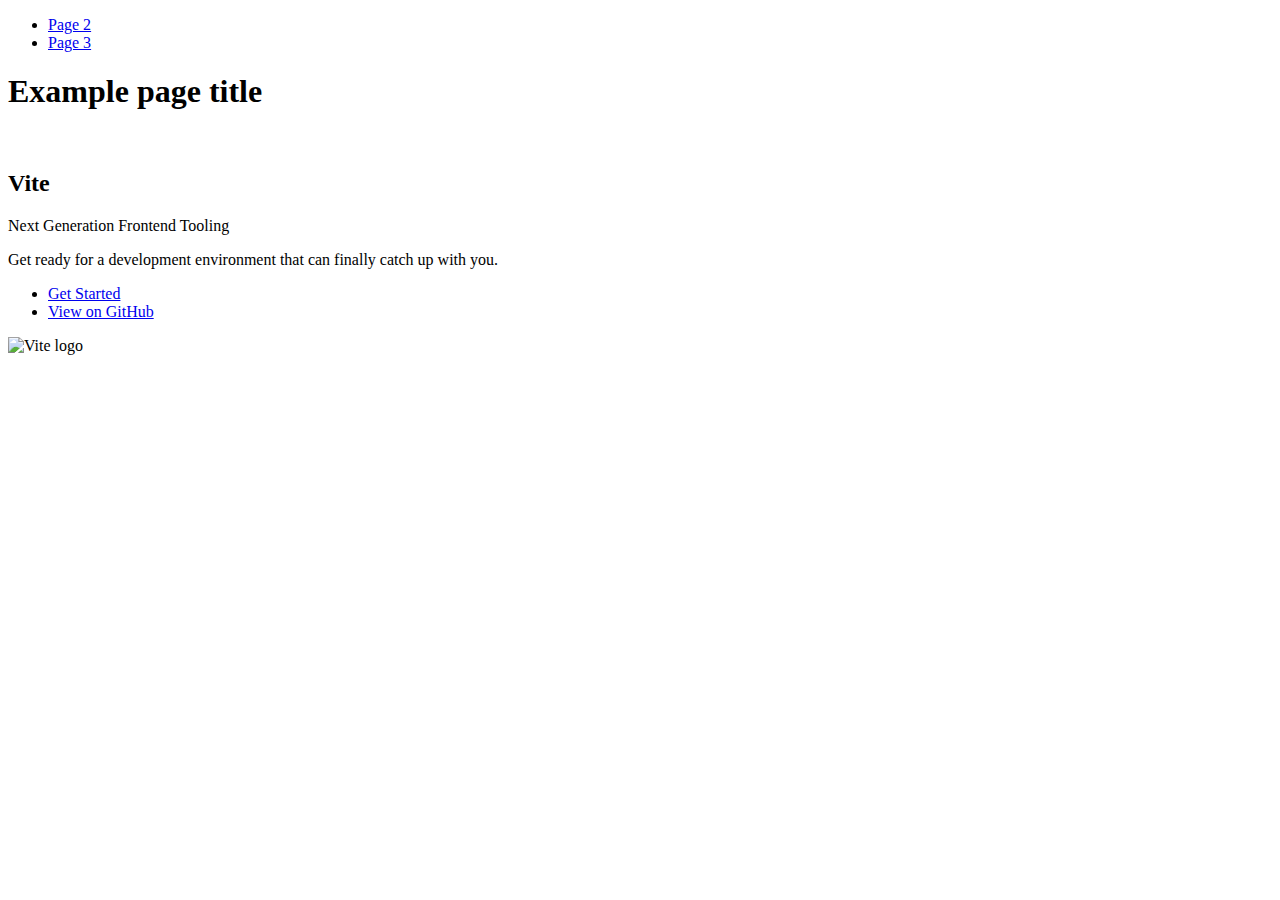
==== index.html @ 9b3b86ac "Initialize gh-pages" ====
<!DOCTYPE html>
<html lang="en">
  <head>
    <meta charset="UTF-8" />
    <link rel="icon" type="image/svg+xml" href="/vanilla-app-template/favicon.svg" />
    <meta name="viewport" content="width=device-width, initial-scale=1.0" />
    <title>Vanilla App Template</title>
    
    <script type="module" crossorigin src="/vanilla-app-template/commonHelpers.js"></script>
    <link rel="stylesheet" href="/vanilla-app-template/assets/index-10c40100.css">
  </head>
  <body>
    <header class="header">
  <nav class="nav">
    <ul class="nav-list">
      <li class="nav-item">
        <a href="./page-2.html" class="nav-link">Page 2</a>
      </li>

      <li class="nav-item">
        <a href="./page-3.html" class="nav-link">Page 3</a>
      </li>
    </ul>
  </nav>
</header>


    <section>
      <h1>Example page title</h1>
      <!-- Path to images as from index.html file -->
      <img src="/vanilla-app-template/assets/javascript-8dac5379.svg" alt="" />
    </section>

    <!-- Loads the specified .html file -->
    <section class="vite-promo">
  <div class="container">
    <div class="wrapper">
      <h2 class="title">
        <span class="gradient">Vite</span>
      </h2>
      <p class="text">Next Generation Frontend Tooling</p>
      <p class="tagline">
        Get ready for a development environment that can finally catch up with
        you.
      </p>

      <ul class="actions">
        <li class="action">
          <a
            class="link"
            href="https://vitejs.dev/guide/"
            target="_blank"
            rel="noopener noreferrer"
            >Get Started</a
          >
        </li>
        <li class="action">
          <a
            class="link"
            href="https://github.com/vitejs/vite"
            target="_blank"
            rel="noopener noreferrer"
            >View on GitHub</a
          >
        </li>
      </ul>
    </div>

    <div class="thumb">
      <!-- Path to images as from index.html file -->
      <img
        class="pic"
        src="/vanilla-app-template/assets/vite-logo-51249ca9.png"
        alt="Vite logo"
        width="640"
        height="640"
      />
    </div>
  </div>
</section>


    
  </body>
</html>
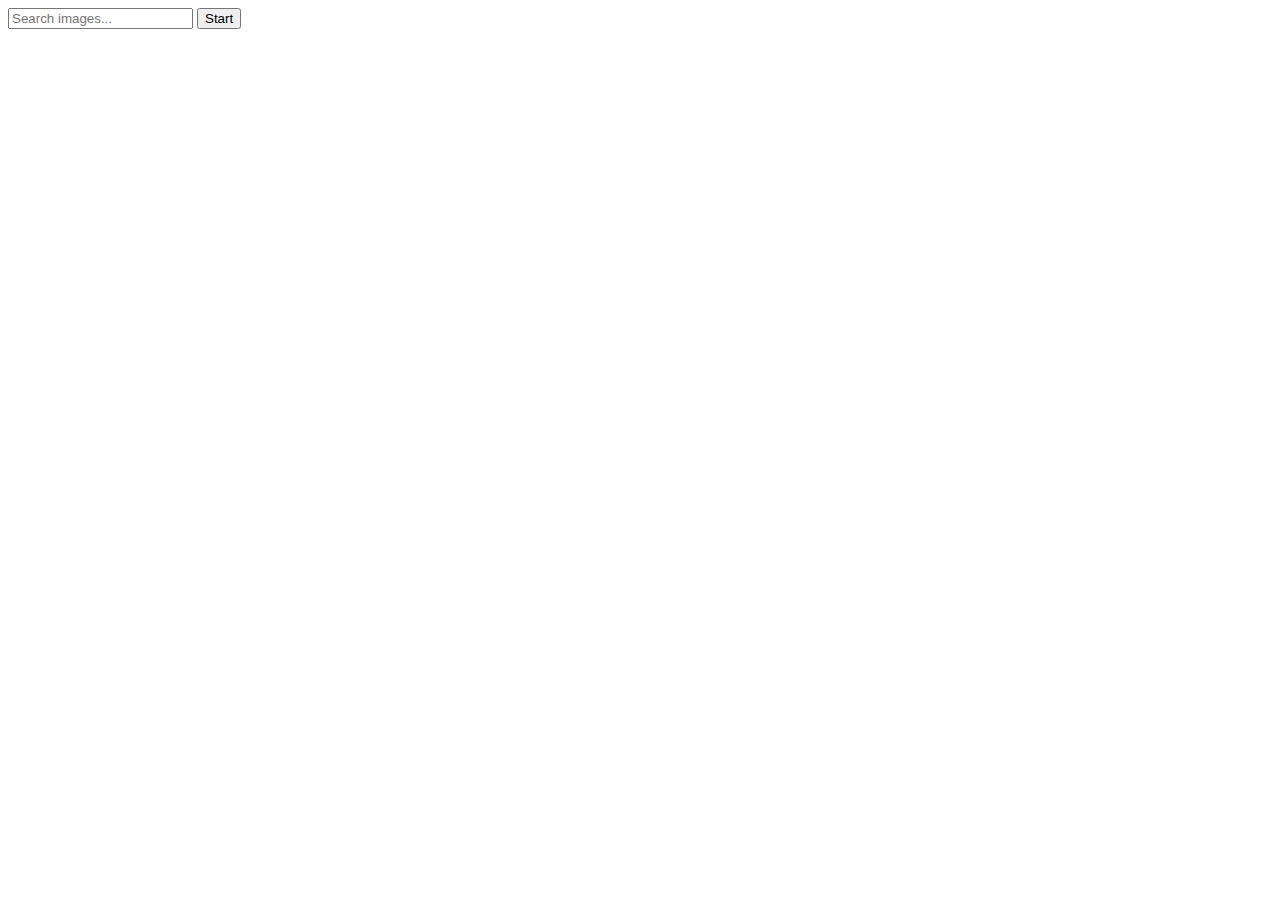
==== commit be2d7102: "Deploying to gh-pages from @ kikro1/goit-js-hw-11@aee13bf77a93f4c4277d32072056926bc4afa340 🚀" ====
--- a/index.html
+++ b/index.html
@@ -2,84 +2,28 @@
 <html lang="en">
   <head>
     <meta charset="UTF-8" />
-    <link rel="icon" type="image/svg+xml" href="/vanilla-app-template/favicon.svg" />
+    <link rel="icon" type="image/svg+xml" href="/goit-js-hw-11/favicon.svg" />
     <meta name="viewport" content="width=device-width, initial-scale=1.0" />
     <title>Vanilla App Template</title>
     
-    <script type="module" crossorigin src="/vanilla-app-template/commonHelpers.js"></script>
-    <link rel="stylesheet" href="/vanilla-app-template/assets/index-10c40100.css">
+    <script type="module" crossorigin src="/goit-js-hw-11/commonHelpers.js"></script>
+    <link rel="modulepreload" crossorigin href="/goit-js-hw-11/assets/vendor-5b791d57.js">
+    <link rel="stylesheet" href="/goit-js-hw-11/assets/vendor-cf6910df.css">
+    <link rel="stylesheet" href="/goit-js-hw-11/assets/index-f9f59c36.css">
   </head>
   <body>
-    <header class="header">
-  <nav class="nav">
-    <ul class="nav-list">
-      <li class="nav-item">
-        <a href="./page-2.html" class="nav-link">Page 2</a>
-      </li>
-
-      <li class="nav-item">
-        <a href="./page-3.html" class="nav-link">Page 3</a>
-      </li>
-    </ul>
-  </nav>
-</header>
-
-
-    <section>
-      <h1>Example page title</h1>
-      <!-- Path to images as from index.html file -->
-      <img src="/vanilla-app-template/assets/javascript-8dac5379.svg" alt="" />
-    </section>
-
-    <!-- Loads the specified .html file -->
-    <section class="vite-promo">
-  <div class="container">
-    <div class="wrapper">
-      <h2 class="title">
-        <span class="gradient">Vite</span>
-      </h2>
-      <p class="text">Next Generation Frontend Tooling</p>
-      <p class="tagline">
-        Get ready for a development environment that can finally catch up with
-        you.
-      </p>
-
-      <ul class="actions">
-        <li class="action">
-          <a
-            class="link"
-            href="https://vitejs.dev/guide/"
-            target="_blank"
-            rel="noopener noreferrer"
-            >Get Started</a
-          >
-        </li>
-        <li class="action">
-          <a
-            class="link"
-            href="https://github.com/vitejs/vite"
-            target="_blank"
-            rel="noopener noreferrer"
-            >View on GitHub</a
-          >
-        </li>
-      </ul>
-    </div>
-
-    <div class="thumb">
-      <!-- Path to images as from index.html file -->
-      <img
-        class="pic"
-        src="/vanilla-app-template/assets/vite-logo-51249ca9.png"
-        alt="Vite logo"
-        width="640"
-        height="640"
+    <form class="form">
+      <input
+        type="text"
+        class="form-input"
+        placeholder="Search images..."
+        id="form-input"
       />
-    </div>
-  </div>
-</section>
-
+      <button type="submit" class="form-submit-btn">Start</button>
+    </form>
+    <span class="loader hide-loader"></span>
+    <ul class="gallery"></ul>
 
     
   </body>
-</html>
+</html>